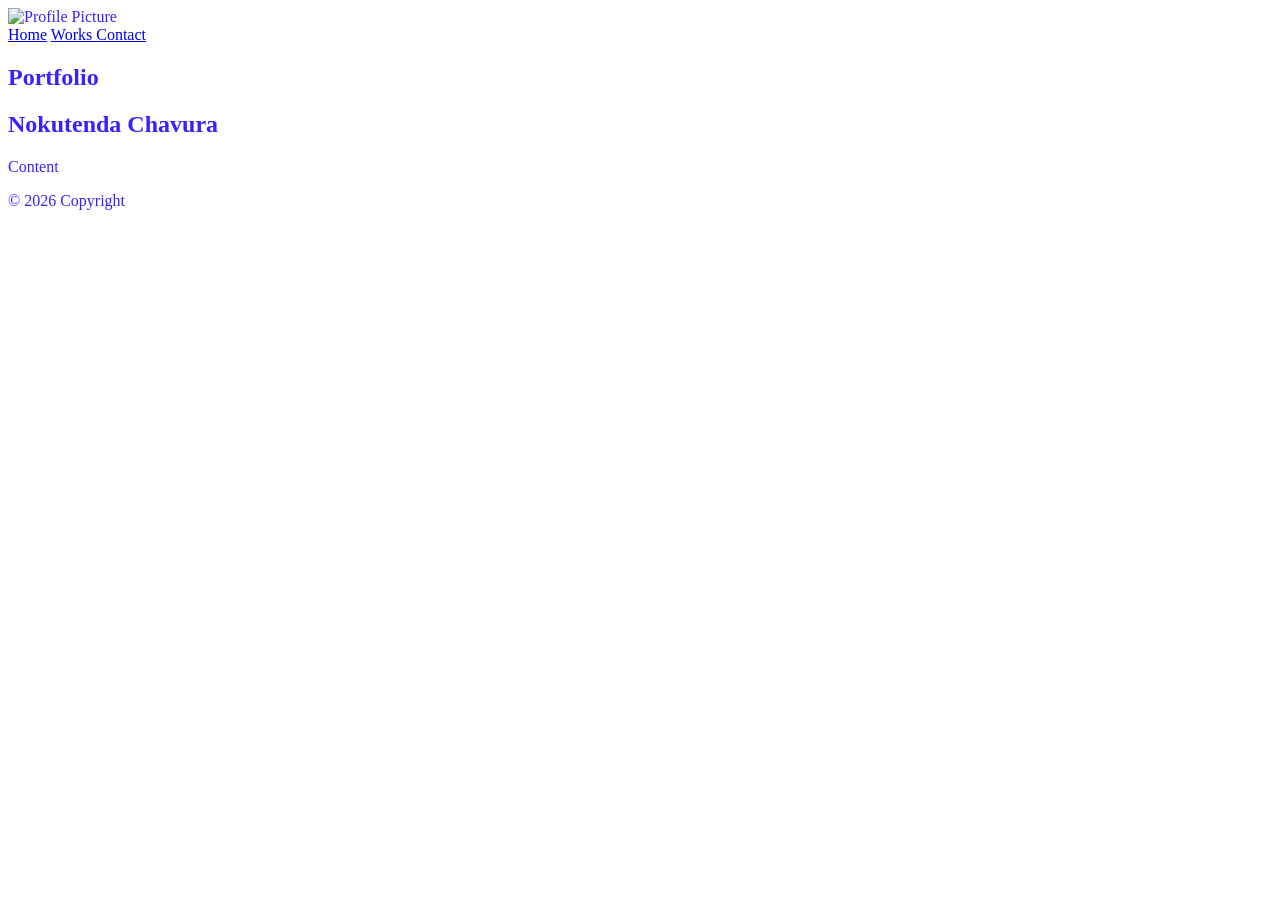
==== contact.html @ 3e577244 "Enhance contact, index, and works pages with structured headers and navigation" ====
<!DOCTYPE html>
<html lang="en">
    <head>
        <meta charset="utf-8" >
        <meta name="author" content="Nokutenda Chavura" />
        <meta name="description" content="contact information" >
        <meta name="keywords" content="HTML, CSS, JavaScript">
        <meta name="viewport" content="width=device-width, initial-scale=1.0">
        <link rel="stylesheet" href="styles.css">
    <title>
        Contact
    </title>  
    </head>
<body>

    <!-- Outer Header -->
    <header>
        <img src="profile_pic.png" alt="Profile Picture">
        <nav> 
            <a href= "#home">Home</a>
            <a href= "#works">Works </a>
            <a href= "#contact">Contact</a>
            
        </nav>
    </header>

    <main>
        <article>
            <!-- Inner Header -->
             <header>
                <h1> Portfolio </h1>
                <h2> Nokutenda Chavura</h2>
             </header>
             <p> Content </p>
        </article>
    </main>

    <footer>
        &copy; 2026 Copyright 
    </footer>
</body>
</html>
---- styles.css ----
body {
    color: rgb(56, 33, 255);
}
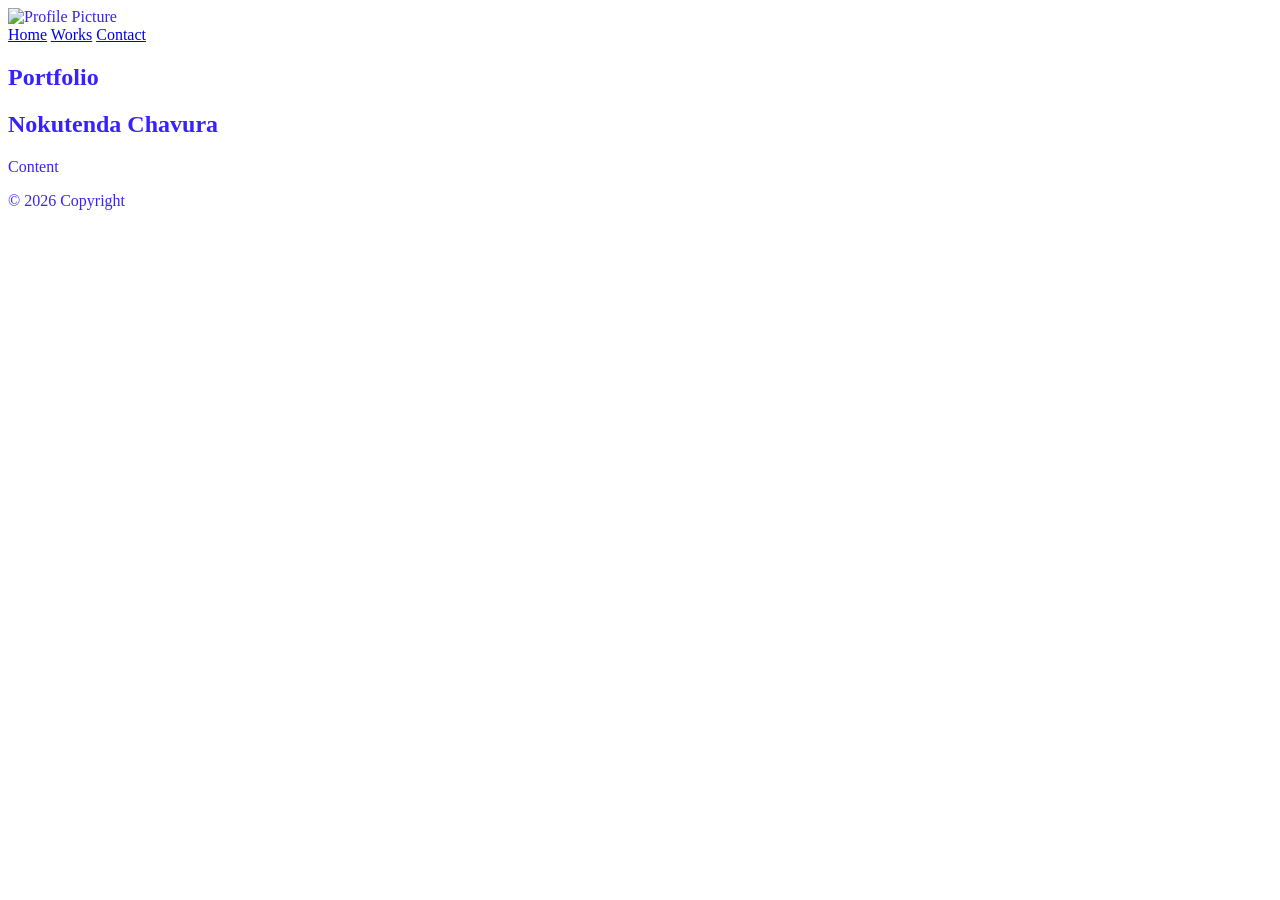
==== commit 52c3caed: "Update navigation links in contact, index, and works pages for consistency" ====
--- a/contact.html
+++ b/contact.html
@@ -17,10 +17,9 @@
     <header>
         <img src="profile_pic.png" alt="Profile Picture">
         <nav> 
-            <a href= "#home">Home</a>
-            <a href= "#works">Works </a>
-            <a href= "#contact">Contact</a>
-            
+            <a href= "index.html">Home</a>
+            <a href= "works.html">Works</a>
+            <a href= "contact.html">Contact</a>
         </nav>
     </header>
 
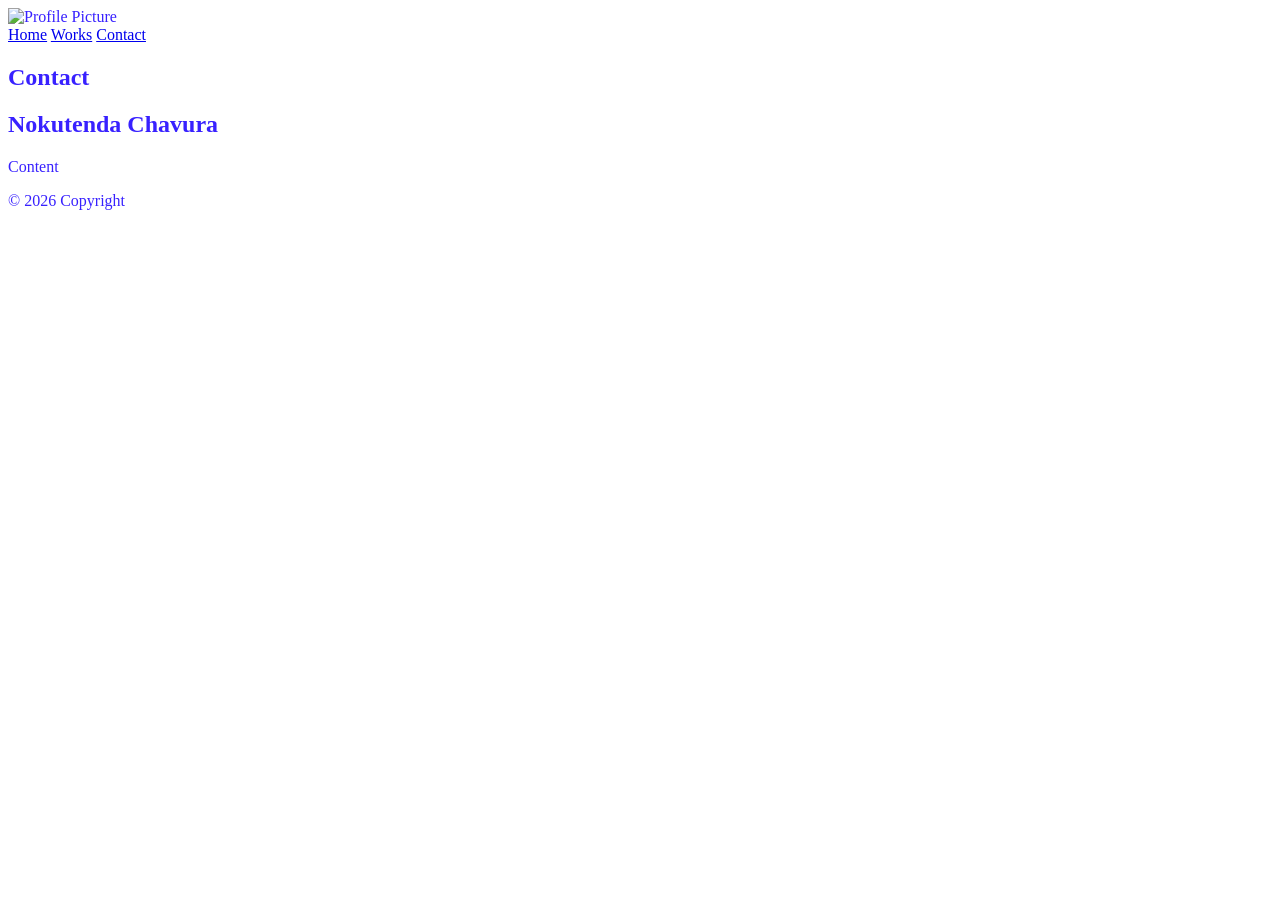
==== commit 6c8dfb1c: "Refactor header comments and update titles in contact and index pages for clarity" ====
--- a/contact.html
+++ b/contact.html
@@ -13,7 +13,6 @@
     </head>
 <body>
 
-    <!-- Outer Header -->
     <header>
         <img src="profile_pic.png" alt="Profile Picture">
         <nav> 
@@ -25,9 +24,8 @@
 
     <main>
         <article>
-            <!-- Inner Header -->
              <header>
-                <h1> Portfolio </h1>
+                <h1> Contact </h1>
                 <h2> Nokutenda Chavura</h2>
              </header>
              <p> Content </p>
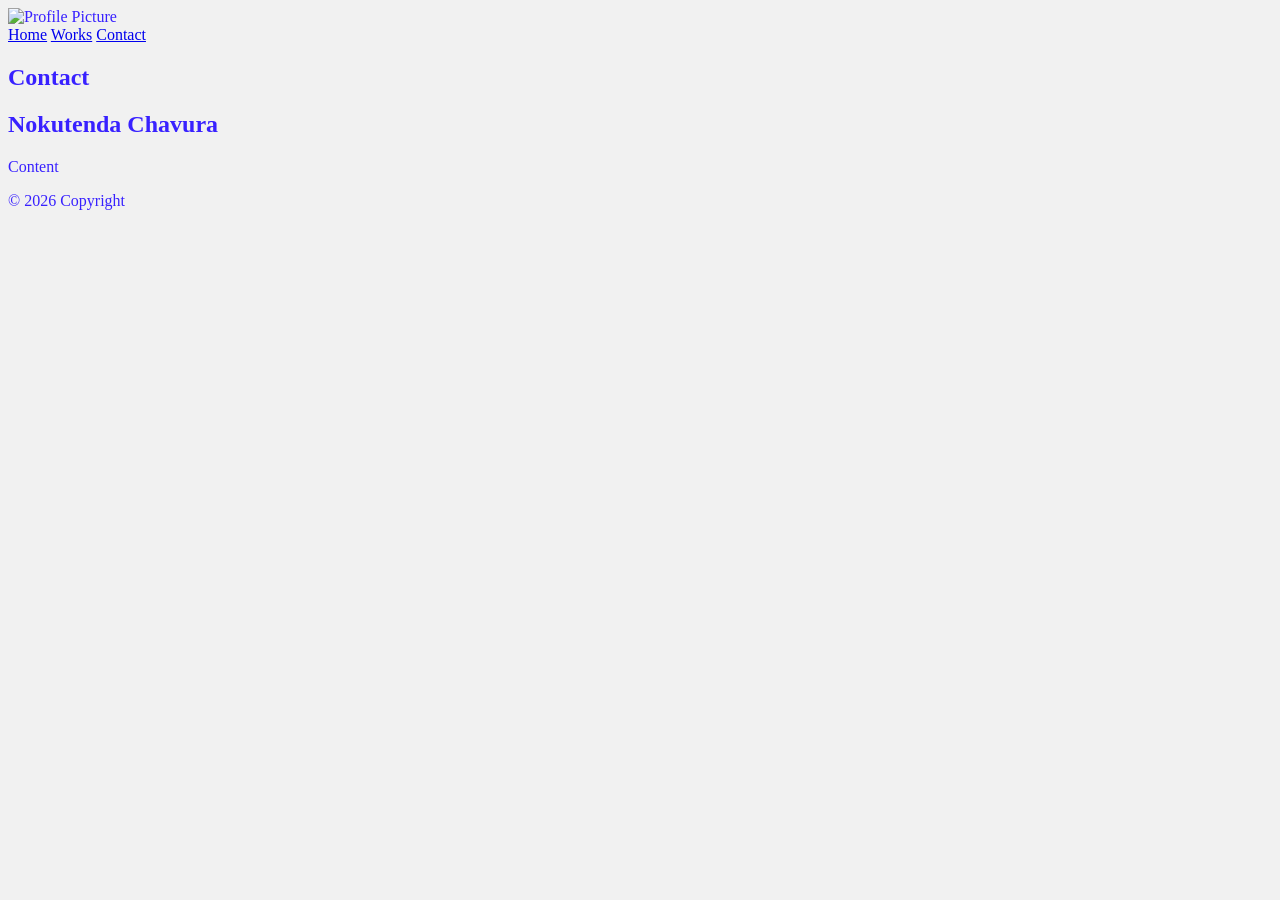
==== commit 3f832a18: "Refactor code structure for improved readability and maintainability" ====
--- a/contact.html
+++ b/contact.html
@@ -2,7 +2,7 @@
 <html lang="en">
     <head>
         <meta charset="utf-8" >
-        <meta name="author" content="Nokutenda Chavura" />
+        <meta name="author" content="Nokutenda Tiffany Chavura" />
         <meta name="description" content="contact information" >
         <meta name="keywords" content="HTML, CSS, JavaScript">
         <meta name="viewport" content="width=device-width, initial-scale=1.0">
@@ -12,9 +12,12 @@
     </title>  
     </head>
 <body>
-
+    <!-- <header> is used instead of <div> because it specifically tells browsers that this is 
+      introductory information for the 'works' page not body content. -->
     <header>
         <img src="profile_pic.png" alt="Profile Picture">
+        <!-- <nav> is used over <div> to tell browsers that the links inside are for
+         navigating the site, screen readers can jump straight into it. -->
         <nav> 
             <a href= "index.html">Home</a>
             <a href= "works.html">Works</a>
@@ -22,8 +25,15 @@
         </nav>
     </header>
 
+    <!-- <main> is used over <div> to indicate a single, primary content area of the 'works' page, 
+        not like any other content on the page-->
     <main>
+        <!-- <article> is used over <section> or <div> to show independently meaningful
+         information that would still make sense if it was pulled out and placed on its own
+         the other tags do not have this self-contained quality -->
         <article>
+            <!-- <header> is nested in <article> as this content has distinct information seperate from
+                the pages overall header-->
              <header>
                 <h1> Contact </h1>
                 <h2> Nokutenda Chavura</h2>
@@ -32,6 +42,8 @@
         </article>
     </main>
 
+    <!-- <footer> was used over <div> or <section> to indicate necessary miscellanous 
+        information such as copyright for the 'works' page, not standard body content. -->
     <footer>
         &copy; 2026 Copyright 
     </footer>
--- a/styles.css
+++ b/styles.css
@@ -1,3 +1,5 @@
 body {
     color: rgb(56, 33, 255);
+     font-family: Garamond, serif;
+    background-color: #f1f1f1;
 }
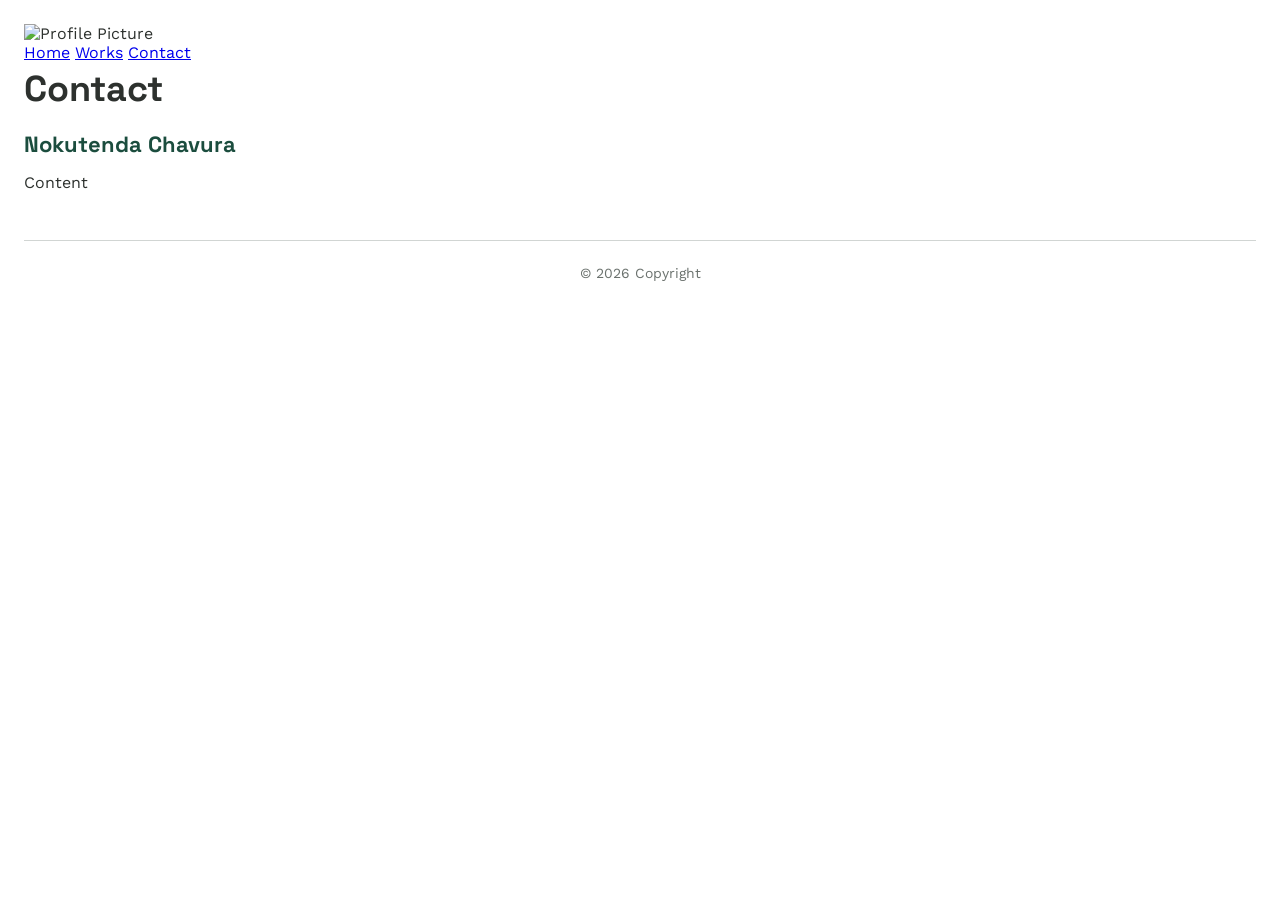
==== commit a99e79d5: "Add Google Fonts for improved typography; update HTML structure and styles for consistency" ====
--- a/contact.html
+++ b/contact.html
@@ -2,6 +2,12 @@
 <html lang="en">
     <head>
         <meta charset="utf-8" >
+
+        <!-- Google Fonts Link -->
+        <link rel="preconnect" href="https://fonts.googleapis.com">
+        <link rel="preconnect" href="https://fonts.gstatic.com" crossorigin>
+        <link href="https://fonts.googleapis.com/css2?family=Space+Grotesk:wght@600;700&family=Work+Sans:wght@400;500;600&display=swap" rel="stylesheet">
+        
         <meta name="author" content="Nokutenda Tiffany Chavura" />
         <meta name="description" content="contact information" >
         <meta name="keywords" content="HTML, CSS, JavaScript">
--- a/styles.css
+++ b/styles.css
@@ -1,5 +1,87 @@
+/* The stylesheet for this portoflio is designed to accomodate
+structure, readability and accessibility for iPhone 12 Pro mobile users.
+
+It features a single column Flexbox layout and uses cascade to avoid 
+repetitive rules */
+
+
+
+/* Global Resets & Accessibility */
+*, *::before, *::after {
+    box-sizing: border-box;
+    margin: 0;
+    padding: 0;
+}
+
+:root {
+    --bg-color: #f8fafc;
+    --text-heading: #1a1d1a;
+    --text-body: #2d312e;
+    --text-secondary: #6b726e;
+    --forest-green: #1b4d3e;
+    --accent-color: #366cc2;
+    --border-color: #d1d5d3;
+
+    --font-heading: 'Space Grotesk', sans-serif;
+    --font-body: 'Work Sans', sans-serif;
+}
+
+/* Base Body Styles */
 body {
-    color: rgb(56, 33, 255);
-     font-family: Garamond, serif;
-    background-color: #f1f1f1;
+    color: var(--text-body);
+    font-family: var(--font-body); 
+    font-size: 16px; /* 16px prevents mobile input auto-zoom */
+    padding: 24px;
+    margin: 0 auto;
+    align-items: center;
+}
+
+/* Typography Hierarchy */
+h1, h2, h3 {
+    font-family: var(--font-heading);
+    line-height: 1.5;
+    margin-bottom: 12px;
+}
+
+h1 {
+    font-size: 36px;
+}
+
+h2 {
+    font-size: 22px;
+    color: var(--forest-green);
+}
+
+/* Portfolio Media Display */
+article img {
+    max-width: 100%;
+    height: auto;
+    border-radius: 6px;
+    border: 1px solid var(--border-color);
+    margin-top: 12px;
+}
+
+
+/* Flex layout for side by side app screenshots */
+.project-gallery {
+    display: flex;
+    flex-wrap: wrap;
+    gap: 16px;
+    margin: 16px 0;
+}
+
+.project-gallery img {
+    flex: 1 1 140px; /* Responsive wrapping for small viewports */
+    max-width: 100%;
+    object-fit: cover;
+}
+
+/* Footer */
+footer {
+    margin-top: 48px;
+    padding-top: 24px;
+    border-top: 1px solid var(--border-color);
+    font-size: 14px;
+    color: var(--text-secondary);
+    text-align: center;
 }
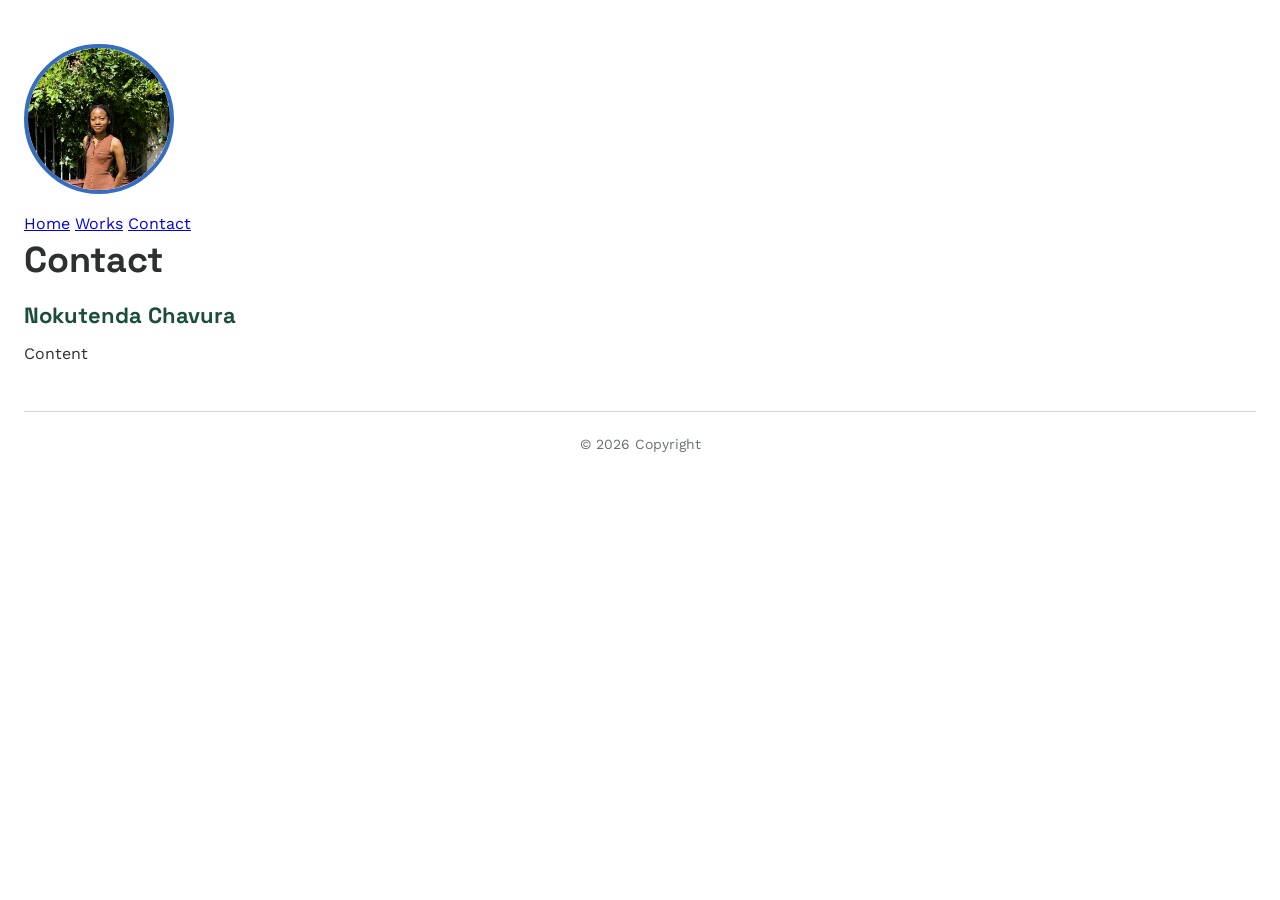
==== commit 338683d0: "Refactor profile image structure and styles for consistency; update alt text and add profile contain" ====
--- a/contact.html
+++ b/contact.html
@@ -21,7 +21,9 @@
     <!-- <header> is used instead of <div> because it specifically tells browsers that this is 
       introductory information for the 'works' page not body content. -->
     <header>
-        <img src="profile_pic.png" alt="Profile Picture">
+        <div class="profile-container">
+            <img src="images/profile_pic.jpg" alt="Nokutenda Chavura's Profile Picture" class="profile-pic">
+        </div>
         <!-- <nav> is used over <div> to tell browsers that the links inside are for
          navigating the site, screen readers can jump straight into it. -->
         <nav> 
--- a/styles.css
+++ b/styles.css
@@ -3,8 +3,6 @@
 
 It features a single column Flexbox layout and uses cascade to avoid 
 repetitive rules */
-
-
 
 /* Global Resets & Accessibility */
 *, *::before, *::after {
@@ -30,13 +28,13 @@
 body {
     color: var(--text-body);
     font-family: var(--font-body); 
-    font-size: 16px; /* 16px prevents mobile input auto-zoom */
+    font-size: 16px; /* prevents mobile auto-zoom */
     padding: 24px;
     margin: 0 auto;
     align-items: center;
 }
 
-/* Typography Hierarchy */
+/* Typography Ordering */
 h1, h2, h3 {
     font-family: var(--font-heading);
     line-height: 1.5;
@@ -52,7 +50,7 @@
     color: var(--forest-green);
 }
 
-/* Portfolio Media Display */
+/* Media Display */
 article img {
     max-width: 100%;
     height: auto;
@@ -61,8 +59,7 @@
     margin-top: 12px;
 }
 
-
-/* Flex layout for side by side app screenshots */
+/* Flex layout for app screenshots */
 .project-gallery {
     display: flex;
     flex-wrap: wrap;
@@ -71,9 +68,27 @@
 }
 
 .project-gallery img {
-    flex: 1 1 140px; /* Responsive wrapping for small viewports */
+    flex: 1 1 140px; /* Responsive wrapping for iPhone viewport */
     max-width: 100%;
     object-fit: cover;
+}
+
+.profile-container {
+  width: 150px;
+  height: 150px;
+  margin: 20px 0;
+  object-fit: cover; 
+  border-radius: 50%; /* Makes it a perfect circle */
+  border: 4px solid var(--accent-color);
+  overflow: hidden;
+
+}
+
+.profile-pic {
+  width: 100%;
+  height: 100%;
+  object-fit: cover; /* Stops image from stretching or squishing */
+  object-position: center; /* Centres the face in the frame */
 }
 
 /* Footer */
